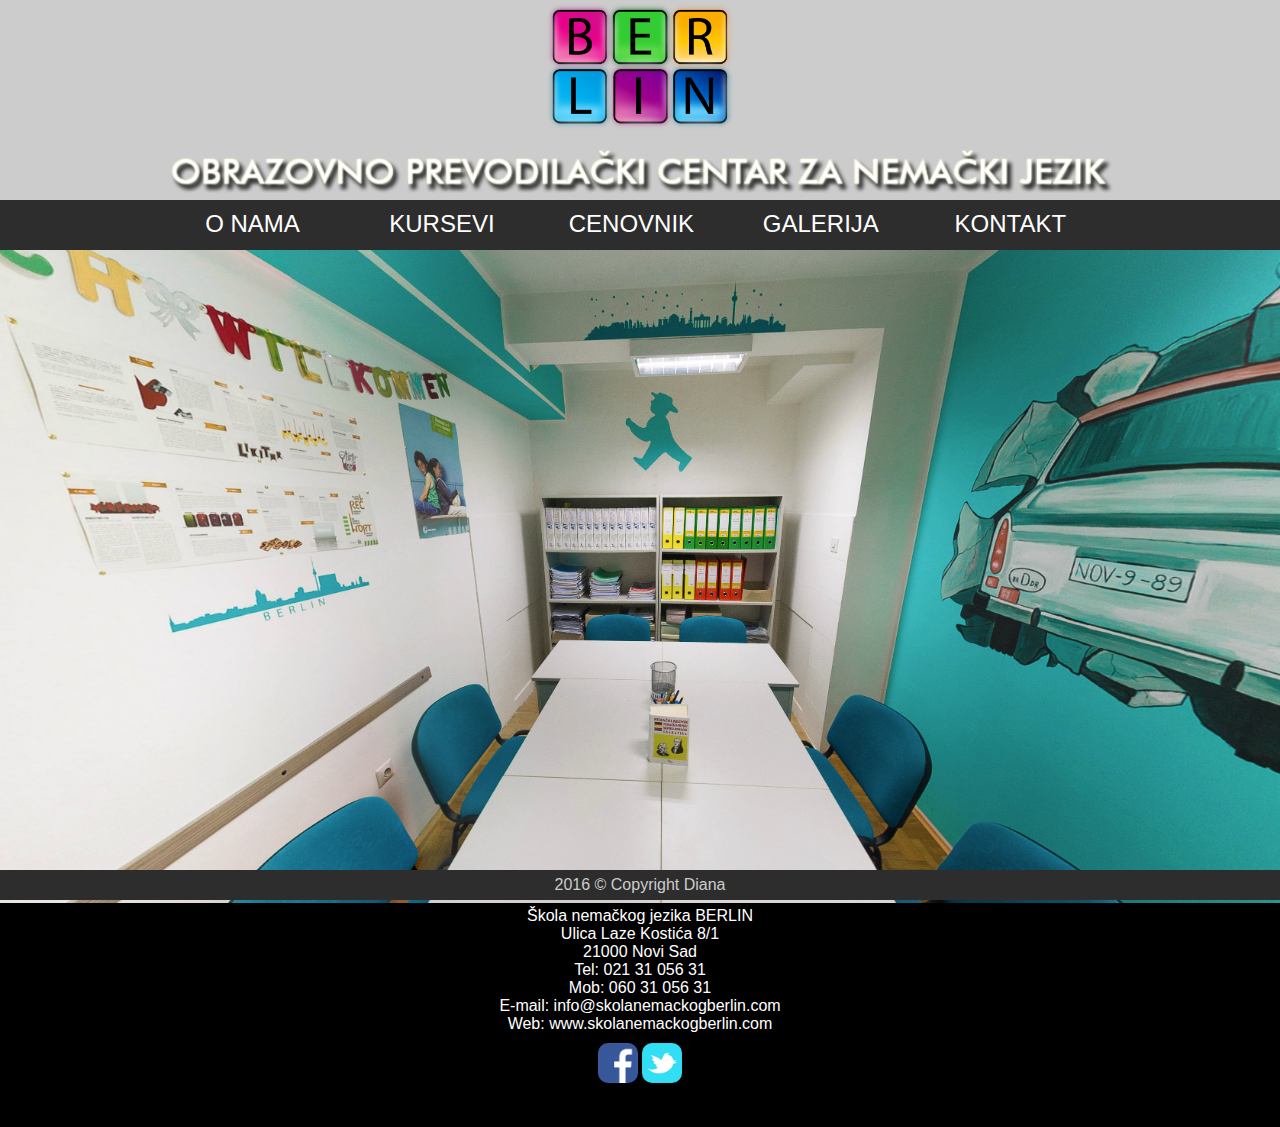
==== index.html @ 1dea6909 "Add files via upload" ====
<!doctype html>
<html>
<head>
<meta charset="utf-8">
<title>Berlin skola nemackog</title>
<meta name="viewport" content="width=device-width, initial-scale=1.0">
<link href="stil.css" rel="stylesheet" type="text/css" />

<script language="JavaScript1.1">
<!--

/*
JavaScript Image slideshow:
By JavaScript Kit (www.javascriptkit.com)
Over 200+ free JavaScript here!
*/

var slideimages=new Array()
var slidelinks=new Array()
function slideshowimages(){
for (i=0;i<slideshowimages.arguments.length;i++){
slideimages[i]=new Image()
slideimages[i].src=slideshowimages.arguments[i]
}
}

function slideshowlinks(){
for (i=0;i<slideshowlinks.arguments.length;i++)
slidelinks[i]=slideshowlinks.arguments[i]
}

function gotoshow(){
if (!window.winslide||winslide.closed)
winslide=window.open(slidelinks[whichlink])
else
winslide.location=slidelinks[whichlink]
winslide.focus()
}

//-->
</script>

</head>

<body>
	<div id="header"> 
    		<div id="logo"> 
    			<a href="index.html"><img src="images/berlin-logo.png"  width="200px"/></a>
                <img id="naslov" src="images/slogan.png"  width="960px"/>
    
    		</div> <!--logo-->
    </div> <!--header-->
    
    <div id="menistil"> 
    	<div id="navigacija"> 
        		<ul> 
                	<li> <a href="onama.html" >O NAMA </a></li>
                    <li><a href="kursevi.html"> KURSEVI </a></li>
                    <li> <a href="cenovnik.html">CENOVNIK </a></li>
                    <li> <a href="galerija.html">GALERIJA </a></li>
                    <li><a href="kontakt.html"> KONTAKT </a></li>
        
        		</ul>
        	</div>
        </div> <!--meni-->
        
        <div id="slider">
        
        <a href="javascript:gotoshow()">
        <img src="images/berlin1.png" name="slide" border=0 width="100%" height="auto"></a>
<script>
<!--

//configure the paths of the images, plus corresponding target links
slideshowimages("images/berlin1.png","images/berlin2.png","images/berlin3.png","images/berlin4.png")
slideshowlinks("http://food.epicurious.com/run/recipe/view?id=13285","http://food.epicurious.com/run/recipe/view?id=10092","http://food.epicurious.com/run/recipe/view?id=100975","http://food.epicurious.com/run/recipe/view?id=2876","http://food.epicurious.com/run/recipe/view?id=20010")

//configure the speed of the slideshow, in miliseconds
var slideshowspeed=4000

var whichlink=0
var whichimage=0
function slideit(){
if (!document.images)
return
document.images.slide.src=slideimages[whichimage].src
whichlink=whichimage
if (whichimage<slideimages.length-1)
whichimage++
else
whichimage=0
setTimeout("slideit()",slideshowspeed)
}
slideit()

//-->
</script>

        
        </div>
        
        
            
            <div id="footertext"> 
            <p>Škola nemačkog jezika BERLIN <br />Ulica Laze Kostića 8/1<br />21000 Novi Sad<br />Tel: 021 31 056 31<br />Mob: 060 31 056 31<br />E-mail: info@skolanemackogberlin.com<br />Web: www.skolanemackogberlin.com <br /> <p>
            </div> <!---footer text---------->
            
            <div id="ikonice"> 
            	<img src="images/fb.png" width="40px" />
                <img src="images/tw.png" width="40px"  />
             </div> 
        
      
        
        <div id="copyright"> 
        	2016   &copy; Copyright Diana 
        
        </div>



</body>
</html>
---- stil.css ----
@charset "utf-8";
/* CSS Document */

* {
	margin:0;
	padding:0;
}

body {
	background-color:#000; 
	font-family: Tahoma, Geneva, sans-serif;
}

#header {
	width:100%;
	background-color:#ccc;
	
}

#logo {
	width:960px;
	margin:0 auto;
	text-align:center;
	height:200px;
}


#menistil {
	width:100%;
	background-color:#2D2D2D;
}

#navigacija {
	width:960px;
	margin:0 auto;
}

#navigacija ul {
	list-style:none;
	
}

#navigacija li {
	display: inline-block;
	width:185px;
	text-align:center;
	line-height:47px;
	transition:ease-out 0.7s;

}

#navigacija a {
	text-decoration:none;
	color: white;
	font-size:24px;
}

#navigacija li:hover {
	background-color:#3cf;
	transition:ease-in 1s;
}
#navigacija a:hover {
	color:white;
}

#navigacija .active {
	color:#3cf;
}

#strana {
	width:960px;
	height:800px;
	margin:0 auto;
	background:url(images/strana-background.jpg) repeat-x bottom;
}

#berlintext{
	width:600px;
	margin:auto;
	font-size:14px;
	text-align:justify;
	padding-top:50px;
}

#footer {
	width:960px;
	height:300px;
	margin:0 auto;
	position:relative;
	top:-380px;
	z-index:99;
}

#footertext {
	width:960px;
	color:#fff;
	font-size:16px;
	text-align:center;
    margin: 0 auto;
	
}

#ikonice {
	width:960px;
	text-align:center;
	padding-top:10px;
    margin: 0 auto;
    padding-bottom: 40px;
}
#ikonice img {
	width:40px;
	height:40px;
	border-radius:10px;
	transition:ease-out 0.5s;
}

#ikonice img:hover {
	transition: ease-in 0.5s;
	border-radius:40px;
}

#copyright {
	width:100%;
	color:#ccc;
	background-color:#2D2D2D;
	line-height:30px;
	text-align:center;
	position:fixed;
	bottom:0;
    z-index: 999;
}


#galerija {
    width: 600px;
    height: 400px;
    margin: 0 auto;
    padding-top: 30px;
    text-align: center;
}

#galerija img {
    width: 150px;
    height: 150px;
    margin: 5px;
    border-radius: 40px;
    transition: ease-in 0.5s;
    box-shadow: 2px 2px 10px #333;
    
}

#galerija img:hover {
    transform:rotate(360deg);
    transition: ease-in 0.5s;
    cursor: pointer;
    
}

#mojaforma {
    text-align: center;
    padding: 30px;
    width: 500px;
    margin: 0 auto;
    position: relative; 
    z-index: 9999;
    
    
}

#mojaforma input, #mojaforma select, #mojaforma textarea {
    display: block;
    width: 100%;
    line-height: 35px;
    margin-bottom: 2px;
    border-bottom-right-radius: 10px;
     padding-left: 10px;
    
}


#mojaforma input.mybutton {
    
    width: 48%;
    display: inline-block;
    font-size: 18px;
    background-color: #333;
    color: #3cf;
    font-family: "Trebuchet MS", sans-serif;
     border-bottom-right-radius: 10px;
    border-top-left-radius: 10px;
    box-shadow: 2px 2px 10px #3cf;
    margin-top: 10px;
    cursor: pointer;
    transition: 1s;
    
   
}

#mojaforma input.mybutton:hover {
    color: bisque;
    box-shadow: 2px 2px 10px blue;
    transition: 1s;
}

fieldset {
    border: #3cf 3px solid;
    padding: 30px;
    
}
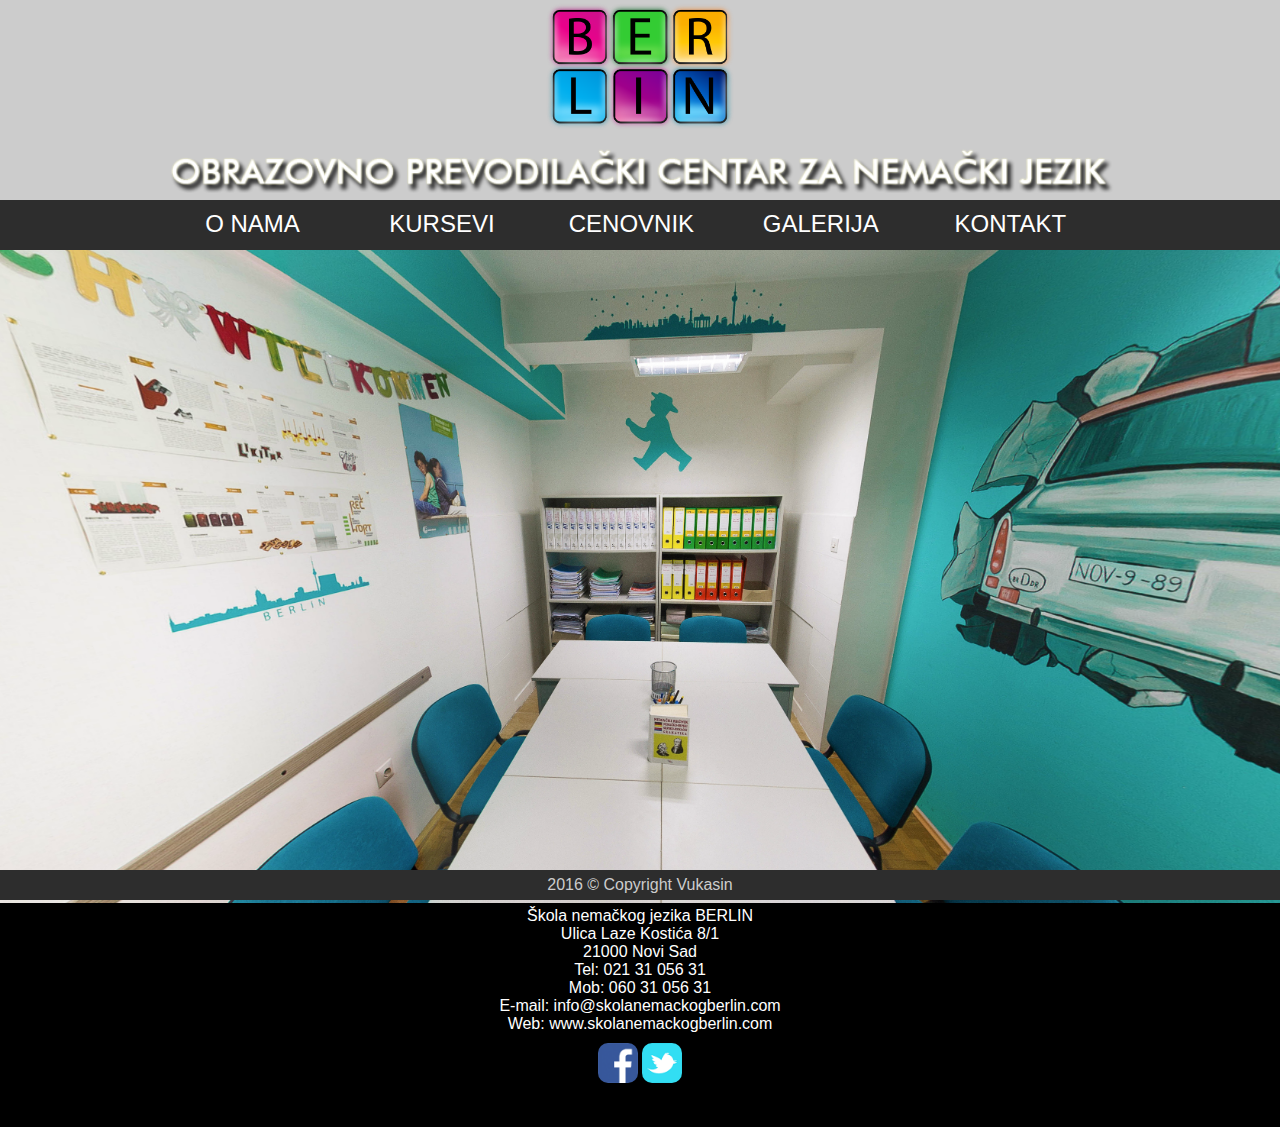
==== commit 40c8980d: "Update index.html" ====
--- a/index.html
+++ b/index.html
@@ -113,7 +113,7 @@
       
         
         <div id="copyright"> 
-        	2016   &copy; Copyright Diana 
+        	2016   &copy; Copyright Vukasin 
         
         </div>
 
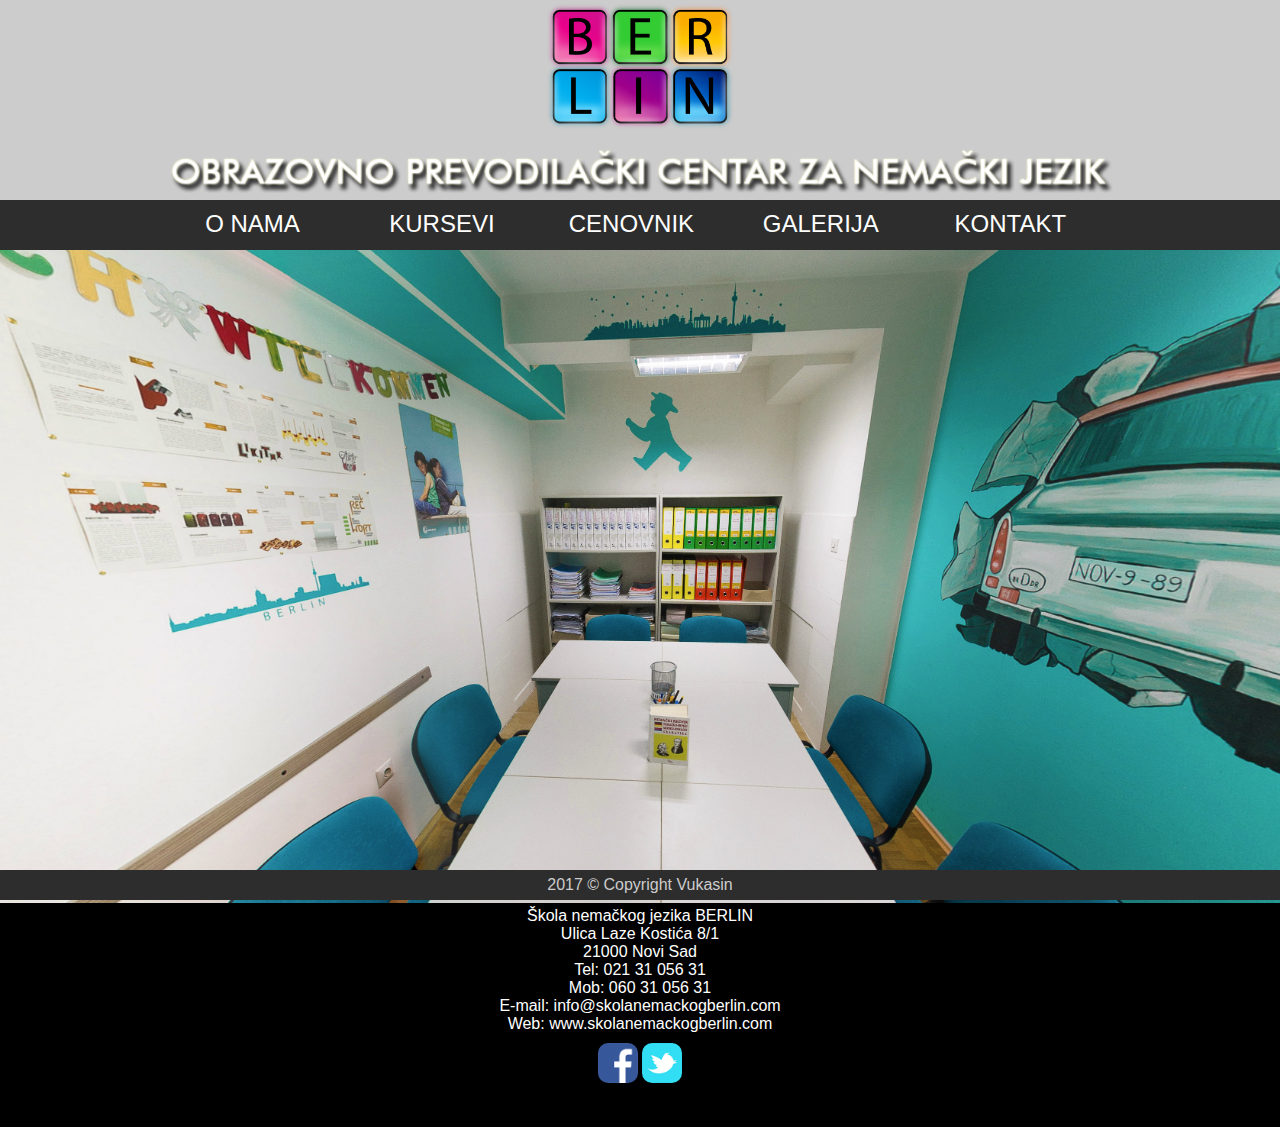
==== commit 1671327a: "Update index.html" ====
--- a/index.html
+++ b/index.html
@@ -55,8 +55,8 @@
     	<div id="navigacija"> 
         		<ul> 
                 	<li> <a href="onama.html" >O NAMA </a></li>
-                    <li><a href="kursevi.html"> KURSEVI </a></li>
-                    <li> <a href="cenovnik.html">CENOVNIK </a></li>
+                    <li><a href="#"> KURSEVI </a></li>
+                    <li> <a href="#">CENOVNIK </a></li>
                     <li> <a href="galerija.html">GALERIJA </a></li>
                     <li><a href="kontakt.html"> KONTAKT </a></li>
         
@@ -113,7 +113,7 @@
       
         
         <div id="copyright"> 
-        	2016   &copy; Copyright Vukasin 
+        	2017   &copy; Copyright Vukasin 
         
         </div>
 
